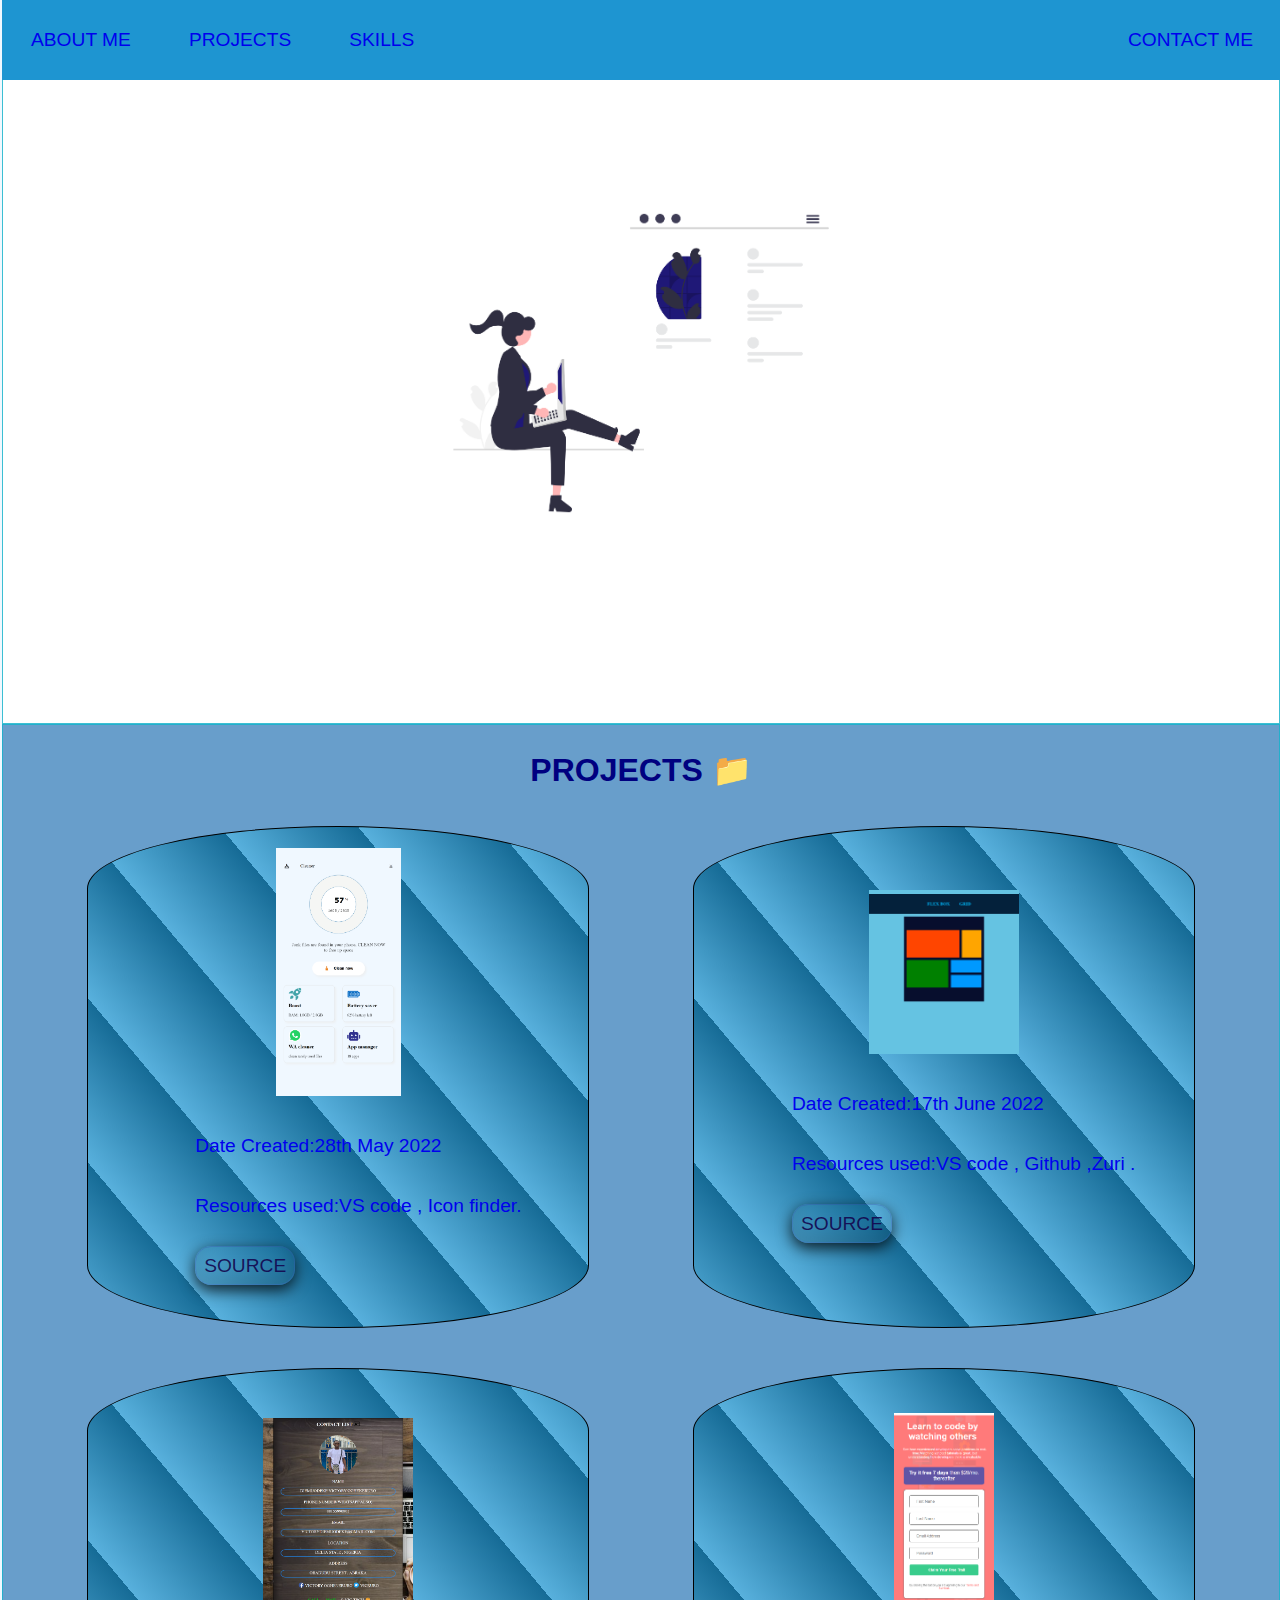
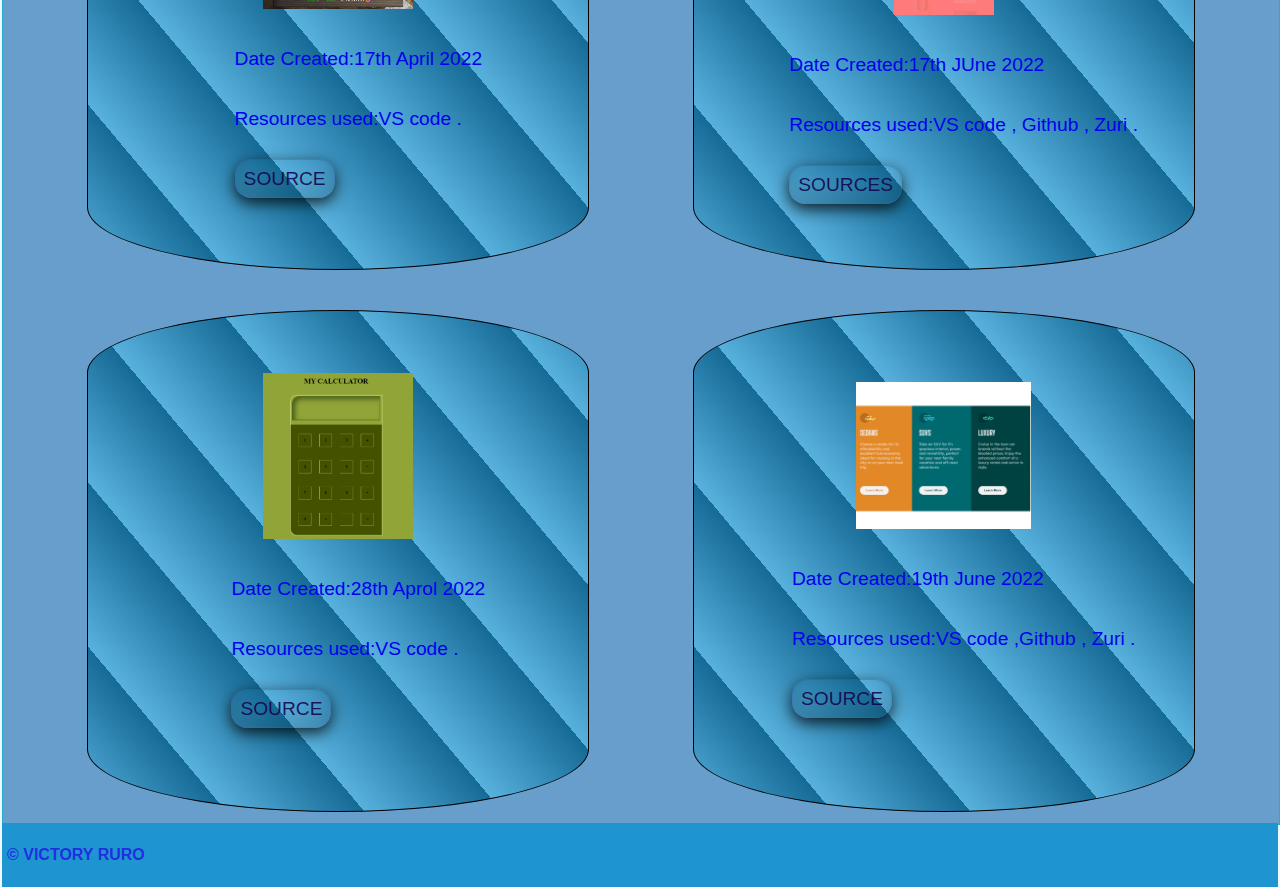
==== index.html @ 43f67026 "renaming file" ====
<!DOCTYPE html>
<html lang="en">
<head>
    <meta charset="UTF-8">
    <meta http-equiv="X-UA-Compatible" content="IE=edge">
    <meta name="viewport" content="width=device-width, initial-scale=1.0">
    <title>Vic-TECH</title>
    <link rel="shortcut icon" href="android-chrome-512x512.png" type="image/x-icon">
    <link rel="stylesheet" href="project.css">
</head>
<body>
    <header class="sticky">
        
        <a href="index.html" id="about" class="header-a">ABOUT ME</a>
        <a href="index.html" id="products" class="header-a">PROJECTS</a>
        <a href="index.html" id="ourteam" class="header-a">SKILLS</a>
        <a href="index.html" id="contact" class="header-a">CONTACT ME</a>
    </header>
    <section id="cover">
        <div class="coverpic"><img src="undraw_Web_development_0l6v.png" alt="a developer" draggable="true" dropzone="copy"></div>
        
    </section>
    <section id="project">
        <h1>Projects 📁</h1>
        
        <div class="first">
            <div class="firstproject">
                <img src="copyrecreate.jpg" alt="" width="25%" id="clean-img">
                <div class="smaller">
                    <ol>
                        <li>Date Created:28th May 2022</li>
                        <li>Resources used:VS code , Icon finder.</li>
                        <li><a href="copyrecreate.jpg" target="_blank"  class="no-other">SOURCE</a></li>
                    </ol>

                </div>

            </div>
            <div class="firstproject">
                <img src="grid exercise- zuri.png" alt="" width="30%" >
                <div class="smaller">
                    <ol>
                        <li>Date Created:17th June 2022</li>
                        <li>Resources used:VS code , Github ,Zuri . </li>
                        <li><a href=" https://victoryruro.github.io/grid-and-flexbox-task/" target="_blank"  class="no-other">SOURCE</a></li>
                    </ol>

                </div>

                
            </div>
            <div class="firstproject">
                <img src="contact.jpg" alt="" width="30%">
                <div class="smaller">
                    <ol>
                        <li>Date Created:17th April 2022</li>
                        <li>Resources used:VS code .</li>
                        <li><a href="contact.jpg" target="_blank"  class="no-other">SOURCE</a></li>
                    </ol>

                </div>

                
            </div>
            <div class="firstproject">
                <img src="image4.png" alt="" width="20%">
                <div class="smaller">
                    <ol>
                        <li>Date Created:17th JUne 2022</li>
                        <li>Resources used:VS code , Github , Zuri .</li>
                        <li><a href="https://victoryruro.github.io/responsive-registration-page/" target="_blank" class="no-other">SOURCES</a></li>
                    </ol>

                </div>

                
            </div>
            <div class="firstproject">
                <img src="caledit.png" alt="" width="30%">
                <div class="smaller">
                    <ol>
                        <li>Date Created:28th Aprol 2022</li>
                        <li>Resources used:VS code .</li>
                        <li><a href="caledit.png" target="_blank" class="no-other"> SOURCE</a></li>
                    </ol>

                </div>

                
            </div>
            <div class="firstproject">
                <img src="flex exercise -zuri.png" alt="" width="35%">
                <div class="smaller">
                    <ol>
                        <li>Date Created:19th June 2022</li>
                        <li>Resources used:VS code ,Github , Zuri .</li>
                        <li><a href=" https://victoryruro.github.io/grid-and-flexbox-task/" target="_blank" class="no-other">SOURCE</a></li>
                    </ol>

                </div>

                
            </div>
           
        </div>
    </section>
    <footer>
        <h6>&COPY; Victory Ruro</h6>
        
    </footer>
</body>
</html>
---- project.css ----
/*general */
*{ 
    margin-left: 0 ;
    margin-right: 0;
}
body{
    background-color: aliceblue;
    margin: auto 0;
    display: grid;
   /* grid-template-columns:repeat( auto-fill, minmax(250px 1fr) );*/
   /* grid-template-rows: 7rem 80vh 1fr 100px;*/
    grid-template-columns: repeat(auto-fill, minmax(400px, 1fr));
    align-items: center;
    font-family: Verdana, Geneva, Tahoma, sans-serif;
    padding:2px;
    margin: 0 auto;
    
    height: 100vh;
    
    
}
/*header*/
header{
    grid-column: span 4;
    grid-row: span 1;
    display: flex;
    flex-wrap: nowrap;
    width: 100%;
    
    background-color:rgb(30, 149, 209);
    /*justify-content: space-around;
    align-content: center;
    flex-wrap: wrap;
    
    flex-grow: 1;
    flex-shrink: 1;*/
    align-items: center;
    
    
    
}
.sticky{
    position: fixed;
    top: 0;
}
.header-a , li{
    list-style-type: none;
    text-decoration: none;
    
    color: rgb(0, 0, 238);
    font-size: larger;
    padding: 9px;
    margin: 20px;
}
.header-a:hover{
    border-left: 2px solid rgba(0,0,0,0.8);
    border-bottom: 2px solid rgba(0,0,0,0.8);
    border-bottom-left-radius:30px;
}
header >a:active{
    color:rgb(0, 0, 238) ;
}

#contact{
    margin-left: auto;
}

/*section*/
section{
    width: 100%;
    height:100%;
    border: 1px solid rgba(21, 178, 202, 0.837);
    background-color: rgba(30, 149, 209, 0.582);
}
/*#cover */

#cover{
    grid-column: span 4; 
    display: flex;
    align-content: center;
    justify-content: center;
    height: 80vh;
    background-color: white;
    
    
    
    
    
     
}
.coverpic{
    display: flex;
    align-items: center;
    justify-content: center;
}
    /*
#cover:before{
    background: url("undraw_Web_development_0l6v.png") no-repeat center center ;Photo by <a href="https://unsplash.com/@alesnesetril?utm_source=unsplash&utm_medium=referral&utm_content=creditCopyText">Ales Nesetril</a> on <a href="https://unsplash.com/s/photos/technology?utm_source=unsplash&utm_medium=referral&utm_content=creditCopyText">Unsplash</a>
    
    background-size: cover;
    background-color: rgba(23, 104, 171, 0.622);
    content: ' ';
    display: block;
    position: absolute;
    left: 0;
    top: 0;
    width: 100%;
    height: 100%;
    opacity: 0.6;
}*/
.coverpic > img{
   /* position: relative;
    text-align: center;
    align-self: center;
    font-size: xx-large;
    font-weight: bold;
    color: rgba(7, 2, 40, 0.893);
    padding: 7px;
    border-radius: 400px/100px ;
    border: 3px solid navy;
    background-color: rgb(30, 149, 209);
    box-shadow: 10px 5px 24px #a6b4c8a9, inset 2px 19px 0px #ffffffc5;*/
    width: 30rem;
}
/*project*/

#project{
    grid-column: span 4;
    margin: auto 0;
    background-color: rgba(23, 104, 171, 0.622);
    overflow: visible;
    width: 100%;
    /*display: flex;
    justify-content: space-evenly;
    align-content: center;
    flex-wrap: wrap;
    flex-shrink: 1;
    flex-grow: 1;
    row-gap: 5px;*/
}
.first, .sec{
    display: grid;
    /*grid-template-columns:1fr 1fr 1fr ;*/
    grid-template-rows: 1fr 1fr;
    grid-template-columns: repeat(auto-fill, minmax(350px,500px));
    justify-items: center;
    justify-content: space-evenly;
    gap: 20px;
    row-gap: 20px;
    

}

.firstproject{
    row-gap: 10px;
    width: 500px;
    height: 500px;
    margin-top: 10px;
    margin-bottom: 10px;
    display: flex;
    flex-direction: column;
    justify-content: center;
    align-items: center;
    border: 1px solid rgba(0,0,0,1.0);
    border-radius: 400px/100px;
    
    
    background:repeating-linear-gradient(50deg,rgba(255, 255, 255, 0.26) 75%, rgba(0, 0, 0, 0.282) 90%);
    background-color: rgb(30, 149, 209);

}
.firstproject:hover{
    
    box-shadow:rgba(0,0,0,0.8) 0px 5px 15px, inset rgba(0,0,0,0.15) 0px -10px 20px;
    border-radius: 400px/100px ;
    
    background-color: rgb(30, 149, 209);
    box-shadow: 0px 5px 0px #011319f9, inset 4px 0px 0px #051a20eb;
    margin: 12px 0 12px 0;
    


}

.no-other{
    border: 2px solid #007248;
    padding: 8px;
    color: rgba(19, 3, 76, 0.875);
    background-color: #A388FF;
    text-decoration: none;
    border-radius: 50px/50px;
    border-bottom-right-radius: 100px;
    border-top-left-radius: 100px;
    box-shadow:rgba(0,0,0,0.8) 0px 5px 15px, inset rgba(0,0,0,0.15) 0px -10px 20px;
        /* From https://css.glass */
    background: rgba(53, 67, 155, 0);
    border-radius: 16px;
    box-shadow: 0 4px 30px rgba(0, 0, 0, 0.1);
    /*backdrop-filter: blur(5px);
    -webkit-backdrop-filter: blur(5px);*/
    border: 1px solid rgba(53, 67, 155, 0.32);
    box-shadow:rgba(0,0,0,0.8) 0px 5px 15px, inset rgba(0,0,0,0.15) 0px -10px 20px;
   



}
.no-other:hover{
    color: rgb(5, 2, 20);
    border: 1px solid rgb(5, 2, 20);
    font-weight: bolder;

}
section > h1{
    text-align: center;
    padding: 5px;
    font-size: xx-large;
    text-transform: uppercase;
    font-weight: bolder;
    color: navy;
}
/*footer*/

footer{
    grid-column: span 4;
    width: 100%;
    height: 4rem;
    margin: 0px auto;
    display: flex;
    justify-content:start;
    align-items: center;
    background-color: rgb(30, 149, 209);
}
h6{
    
    font-size: 1rem;
    color: #2029e2f4;
    padding:5px ;
    
    border-radius: 50px/100px;
    border-bottom-right-radius: 100px;
    border-top-left-radius: 100px;
    
    
    text-transform: uppercase;
    word-wrap: wrap;
}
/*media queries */

@media only screen and (min-width:700px) {
    .firstproject > img{
        transition: ease-in-out 700ms;
    }
    .firstproject > img:hover{
        
        transform: scale(2.0,2.0);
    }
    
}
@media only  screen and (max-width:500px){
    header{
        font-size: 12px;
        padding: 0;
        justify-content: center;
        
    }
    #clean-img{
        height: 150px;
    }
    a{
        font-size: 10px;
        
    }
    #contact{
        margin-right:auto;
    }
    img:hover{
        transition: none;
        transform:none;
    }
    .firstproject{
        width: 350px;
        height: 415px;
    }
    .words > img{
        width: 25rem;
    }
    body{
        width: 30rem;
    }
}
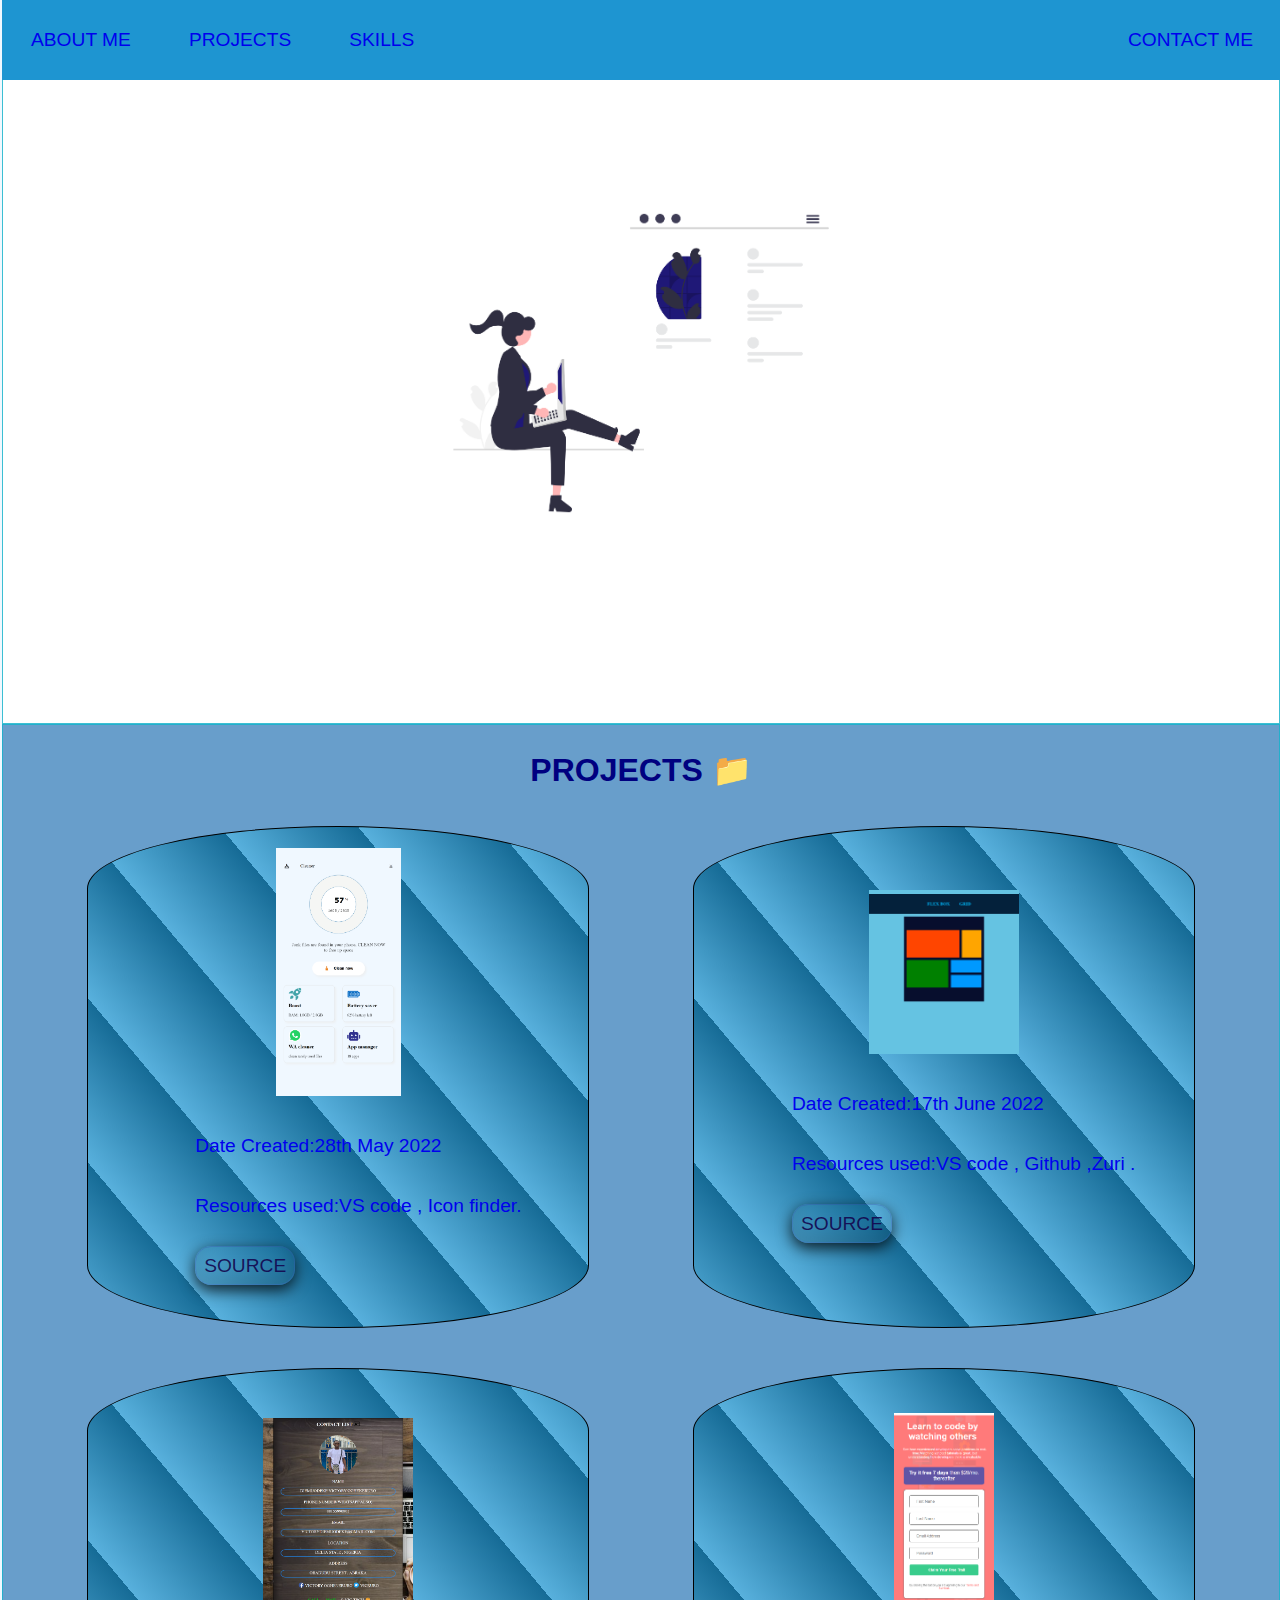
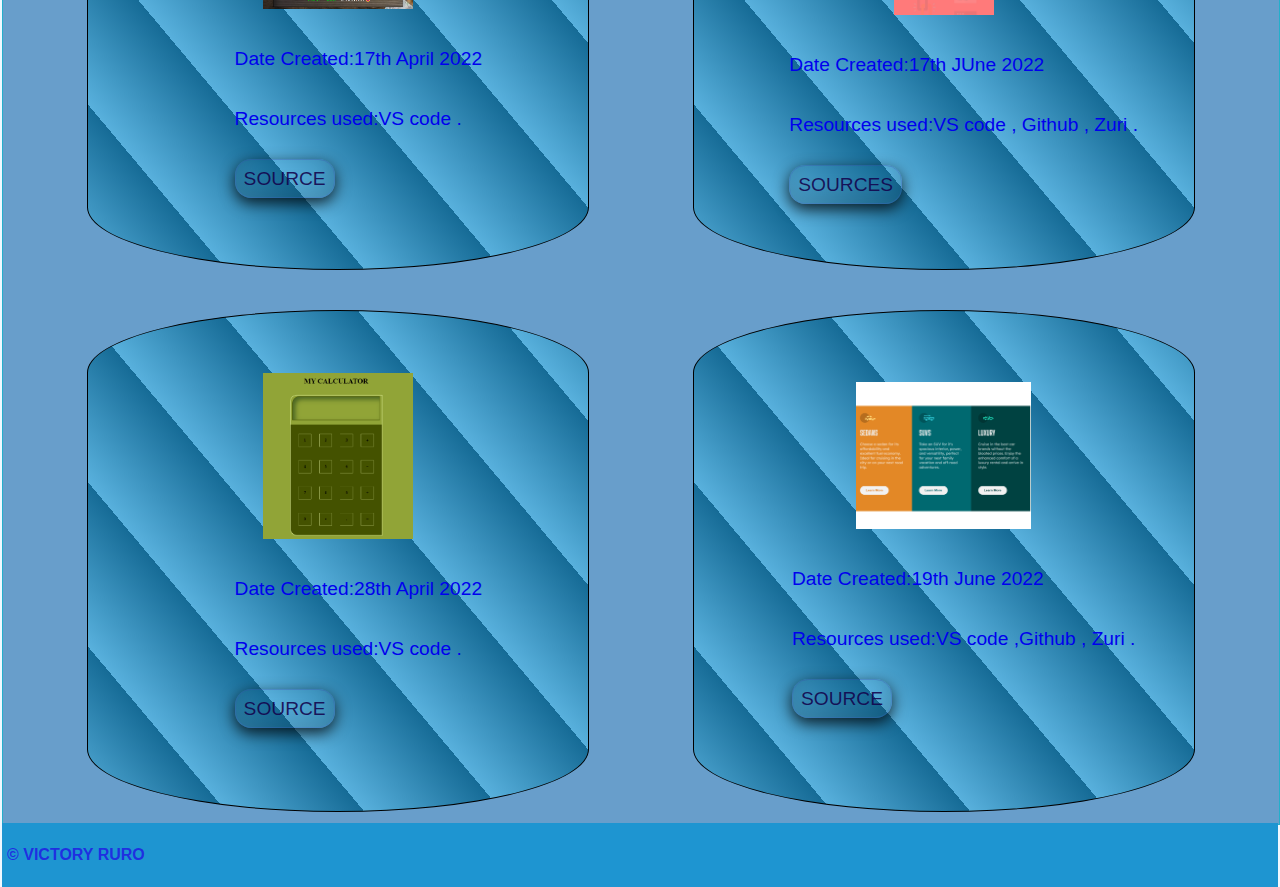
==== commit 1410a3c9: "typo error" ====
--- a/index.html
+++ b/index.html
@@ -79,7 +79,7 @@
                 <img src="caledit.png" alt="" width="30%">
                 <div class="smaller">
                     <ol>
-                        <li>Date Created:28th Aprol 2022</li>
+                        <li>Date Created:28th April 2022</li>
                         <li>Resources used:VS code .</li>
                         <li><a href="caledit.png" target="_blank" class="no-other"> SOURCE</a></li>
                     </ol>
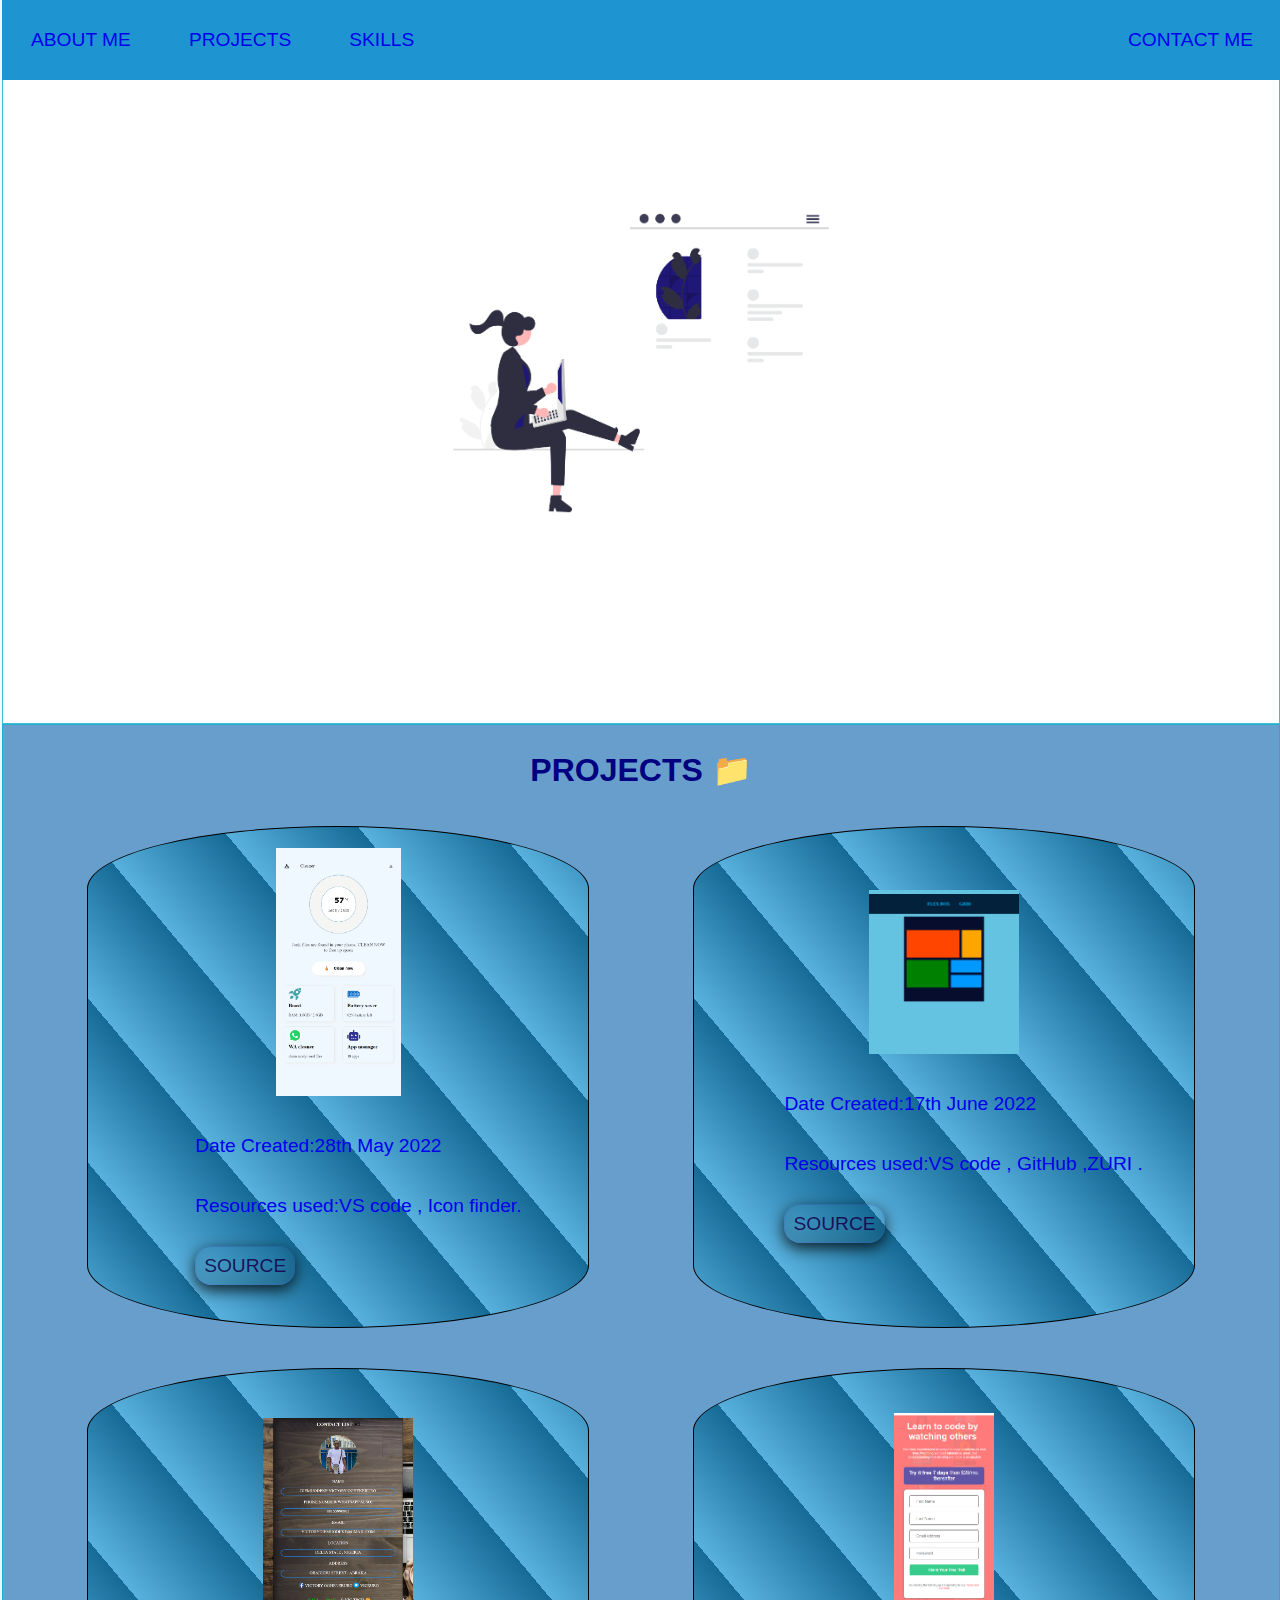
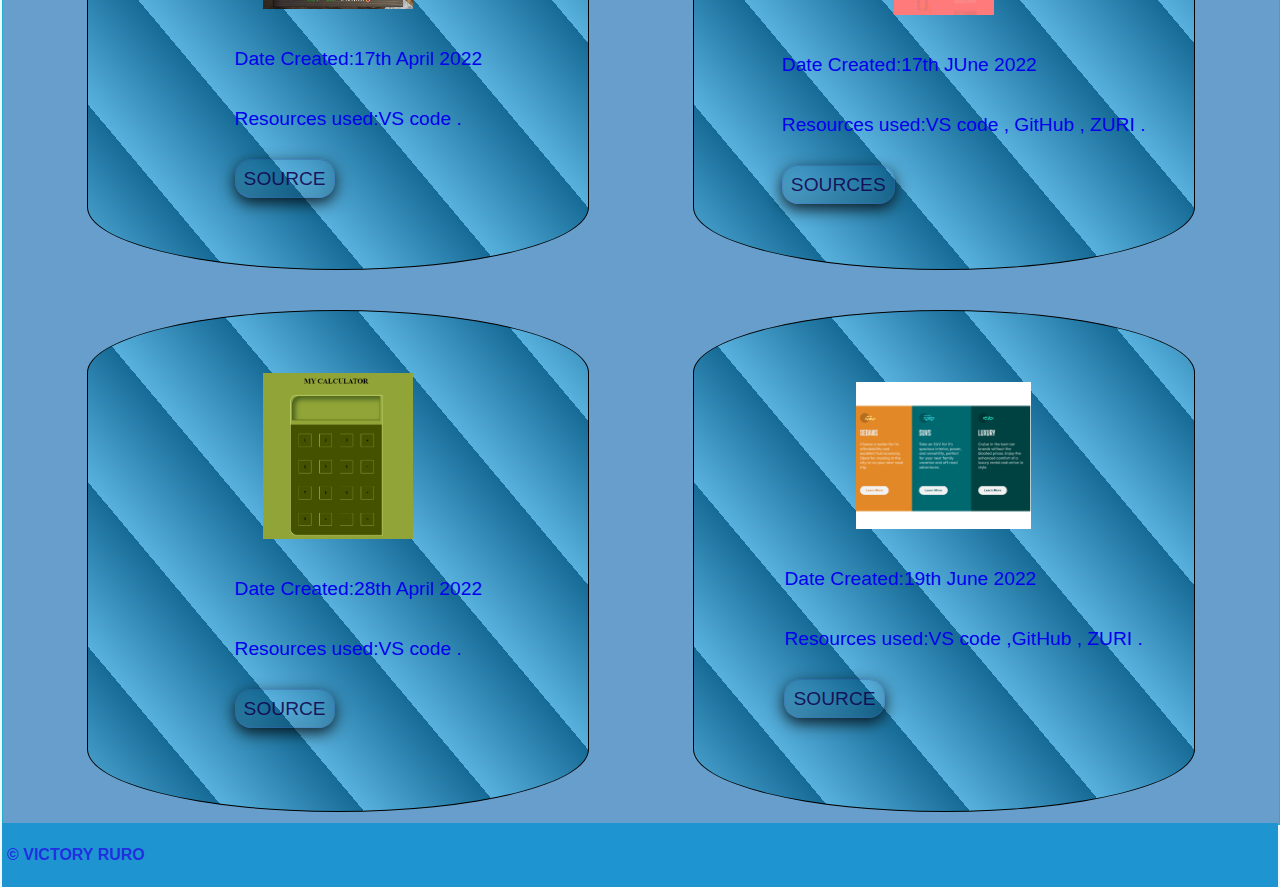
==== commit 717499c3: "changes ton responsiveness" ====
--- a/index.html
+++ b/index.html
@@ -41,7 +41,7 @@
                 <div class="smaller">
                     <ol>
                         <li>Date Created:17th June 2022</li>
-                        <li>Resources used:VS code , Github ,Zuri . </li>
+                        <li>Resources used:VS code , GitHub ,ZURI . </li>
                         <li><a href=" https://victoryruro.github.io/grid-and-flexbox-task/" target="_blank"  class="no-other">SOURCE</a></li>
                     </ol>
 
@@ -67,7 +67,7 @@
                 <div class="smaller">
                     <ol>
                         <li>Date Created:17th JUne 2022</li>
-                        <li>Resources used:VS code , Github , Zuri .</li>
+                        <li>Resources used:VS code , GitHub , ZURI .</li>
                         <li><a href="https://victoryruro.github.io/responsive-registration-page/" target="_blank" class="no-other">SOURCES</a></li>
                     </ol>
 
@@ -93,7 +93,7 @@
                 <div class="smaller">
                     <ol>
                         <li>Date Created:19th June 2022</li>
-                        <li>Resources used:VS code ,Github , Zuri .</li>
+                        <li>Resources used:VS code ,GitHub , ZURI .</li>
                         <li><a href=" https://victoryruro.github.io/grid-and-flexbox-task/" target="_blank" class="no-other">SOURCE</a></li>
                     </ol>
 
@@ -105,7 +105,7 @@
         </div>
     </section>
     <footer>
-        <h6>&COPY; Victory Ruro</h6>
+        <h6>&COPY; Victory Ruro </h6>
         
     </footer>
 </body>
--- a/project.css
+++ b/project.css
@@ -9,7 +9,7 @@
     display: grid;
    /* grid-template-columns:repeat( auto-fill, minmax(250px 1fr) );*/
    /* grid-template-rows: 7rem 80vh 1fr 100px;*/
-    grid-template-columns: repeat(auto-fill, minmax(400px, 1fr));
+    /* grid-template-columns: repeat(auto-fill, minmax(400px, 1fr)); */
     align-items: center;
     font-family: Verdana, Geneva, Tahoma, sans-serif;
     padding:2px;
@@ -257,7 +257,7 @@
     }
     
 }
-@media only  screen and (max-width:500px){
+@media only  screen and (max-width:600px){
     header{
         font-size: 12px;
         padding: 0;
@@ -268,8 +268,14 @@
         height: 150px;
     }
     a{
-        font-size: 10px;
+        font-size: 13px;
         
+    }
+    .header-a, li{
+        margin: 3px;
+        font-size: 13px;
+        padding: 5px;
+
     }
     #contact{
         margin-right:auto;
@@ -285,9 +291,9 @@
     .words > img{
         width: 25rem;
     }
-    body{
+    /* body{
         width: 30rem;
-    }
-}
-
-
+    } */
+}
+
+
